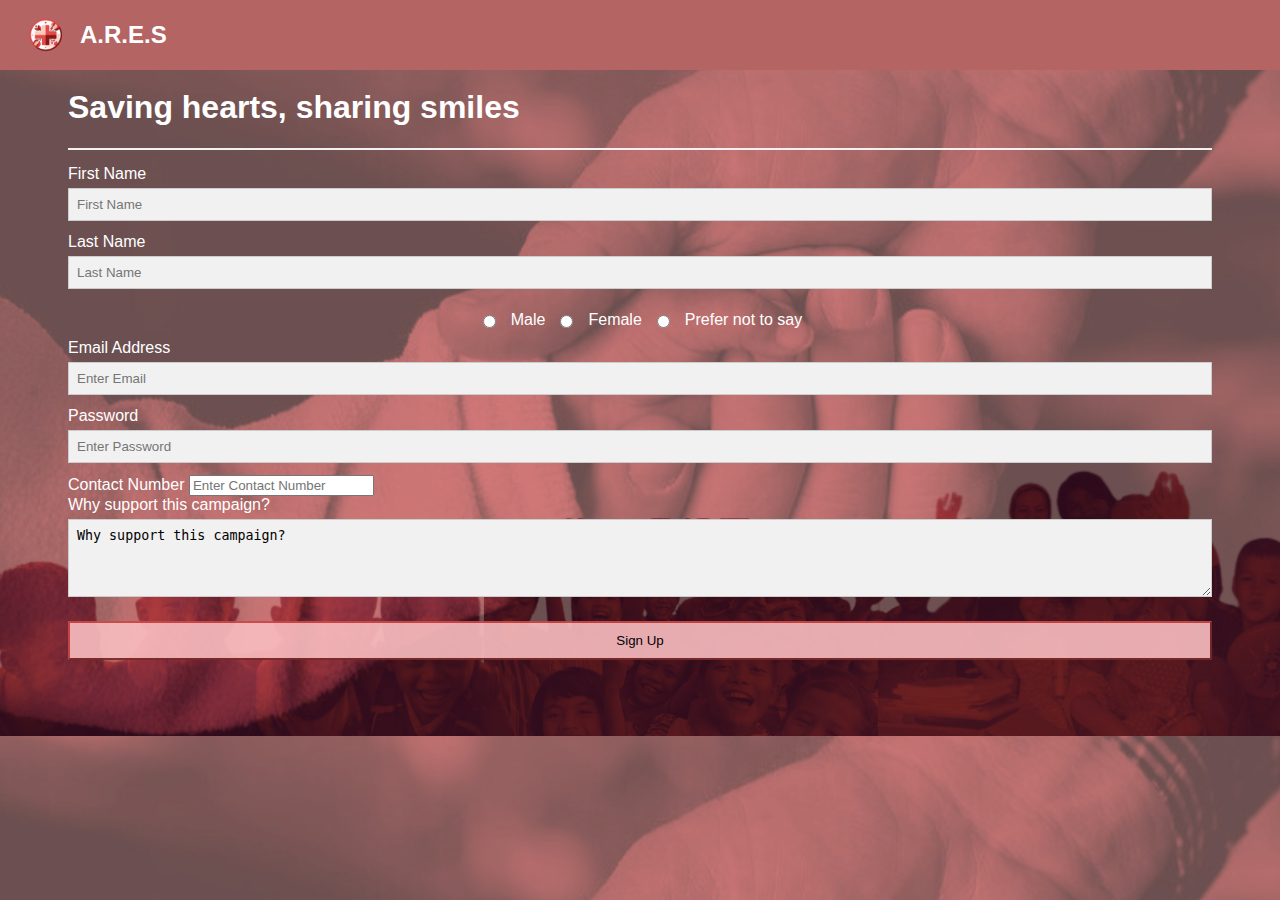
==== index.html @ b4cde76b "Add files via upload" ====
<!DOCTYPE html>
<html lang="en">
<head>
  <meta charset="UTF-8">
  <meta name="viewport" content="width=device-width, initial-scale=1.0">
  <title>Signup Page</title>
  <link rel="stylesheet" href="style.css">
</head>
<body>
  <header class="navbar">
    <div class="logo">
      <img src="logo.png" alt="A.R.E.S Logo">
      <h1>A.R.E.S</h1>
    </div>
  </header>
  <main>
    <form id="signupForm">
      <div class="container">
        <h1>Saving hearts, sharing smiles</h1>
        <hr>


        <div class="name">
          <label for="firstName">First Name</label>
          <input type="text" name="fName" id="fName" placeholder="First Name" required>


          <label for="lastName">Last Name</label>
          <input type="text" placeholder="Last Name" name="lName" id="lName" required>
        </div>


        <div class="sexR">
          <input type="radio" id="male" name="sex" value="male" required>
          <label for="male">Male</label>


          <input type="radio" id="female" name="sex" value="female" required>
          <label for="female">Female</label>


          <input type="radio" id="preferNotToSay" name="sex" value="preferNotToSay" required>
          <label for="preferNotToSay">Prefer not to say</label>
        </div>


        <div class="emAddress">
          <label for="email">Email Address</label>
          <input type="email" name="email" id="email" placeholder="Enter Email" required>
        </div>


        <div class="pass">
          <label for="password">Password</label>
          <input type="password" name="password" id="password" placeholder="Enter Password" required>
        </div>


        <div class="contact">
          <label for="contactNumber">Contact Number</label>
          <input type="number" name="contactNumber" id="contactNumber" placeholder="Enter Contact Number">
        </div>


        <div class="support">
          <label for="supportReason">Why support this campaign?</label>
          <textarea rows="4" cols="50" name="txt" id="txt" class="area" onfocus="textarea_focus()" onblur="textarea_blur()" required>Why support this campaign?</textarea><br>
        </div>


        <div class="submit">
          <button type="submit" id="signupButton">Sign Up</button>
        </div>
      </div>
    </form>
  </main>
  <script src="script.js"></script>
</body>
</html>
---- style.css ----
body {
    font-family: Arial, Helvetica, sans-serif;
    background-image: url('signupbgimg.png');
    background-size: cover;
    background-position: center;
  }
  
  *{
    box-sizing: border-box;
  }
  
  .navbar {
    background-color: #b56464;
    height: 70px;
    position: fixed;
    top: 0;
    left: 0;
    width: 100%;
    display: flex;
    align-items: center;
    padding: 0 20px;
  }
  
  
  .logo {
    display: flex;
    align-items: center;
  }
  
  
  .logo img {
    height: 50px;
    margin-right: 10px;
  }
  
  
  .logo h1 {
    color: white;
    font-size: 24px;
  }
  
  .success-content {
    display: flex;
    justify-content: space-around;
    align-items: center;
    height: 100vh;
    padding: 100px 20px;
    box-sizing: border-box;
  }
  
  .container h1{
    color: white;
  }
  
  
  .welcome-box {
    background-color: rgba(255, 255, 255, 0.8);
    border-radius: 10px;
    padding: 20px;
    max-width: 300px;
  }
  
  
  .welcome-box p {
    margin: 10px 0;
  }
  
  
  .organization-info {
    max-width: 600px;
    background-color: rgba(255, 255, 255, 0.8);
    padding: 20px;
    border-radius: 10px;
    font-size: 18px;
    line-height: 1.6;
  }
  
  
  .tagline {
    position: absolute;
    bottom: 30px;
    left: 50%;
    transform: translateX(-50%);
    font-size: 24px;
    color: white;
    text-shadow: 1px 1px 2px rgba(255, 255, 255, 0.8);
  }
  
  
  input[type=text], input[type=password], input[type=email], textarea {
    width: 100%;
    padding: 8px;
    margin: 5px 0 12px 0;
    display: inline-block;
    border: 1px solid #ccc;
    background: #f1f1f1;
    box-sizing: border-box;
  }
  
  
  input[type=text]:focus, input[type=password]:focus, input[type=email]:focus, textarea:focus {
    background-color: #ddd;
    outline: none;
  }
  
  
  hr {
    border: 1px solid #f1f1f1;
    margin-bottom: 15px;
  }
  
  
  button {
    background-color: #f9bdc0;
    color: black;
    padding: 10px 20px;
    margin: 8px 0;
    border-color: #cd4848;
    cursor: pointer;
    opacity: 0.9;
    width: 100%;
  }
  
  
  button:hover {
    opacity: 1;
  }
  
  
  .signupButton {
    float: left;
    width: 50%;
  }
  
  
  .container {
    padding: 60px;
  }
  
  
  .clearfix::after {
    content: "";
    clear: both;
    display: table;
  }

  .sexR {
    display: flex;
    justify-content: center;
    gap: 10px; /* gap between radios */
    margin: 10px 0; 
  }
  
  .sexR input[type="radio"] {
    margin-right: 5px; /* space between radio button and its label*/
  }
  
label {
    color: white; 
  }
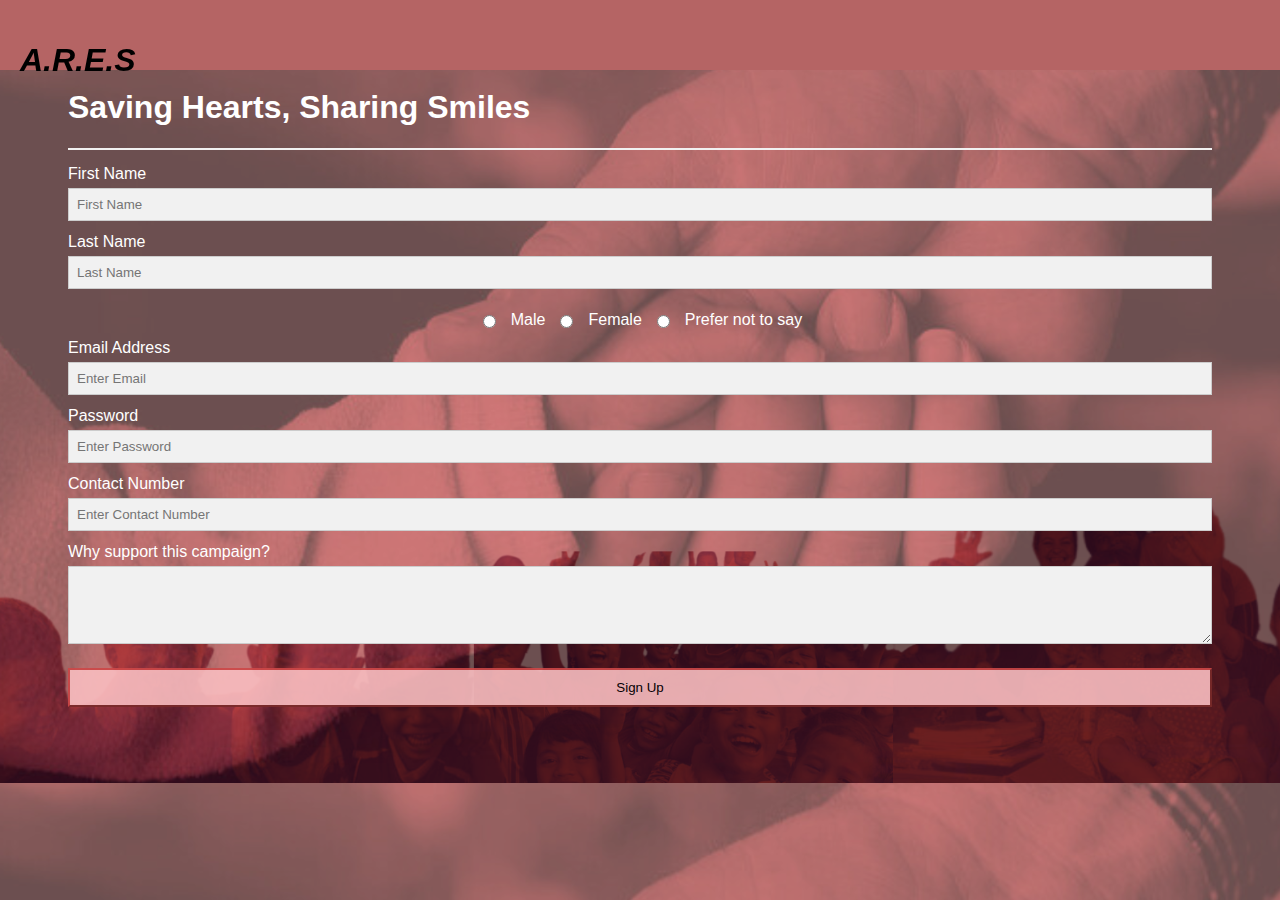
==== commit b6d274d4: "Update index.html" ====
--- a/index.html
+++ b/index.html
@@ -1,79 +1,77 @@
-<!DOCTYPE html>
-<html lang="en">
-<head>
-  <meta charset="UTF-8">
-  <meta name="viewport" content="width=device-width, initial-scale=1.0">
-  <title>Signup Page</title>
-  <link rel="stylesheet" href="style.css">
-</head>
-<body>
-  <header class="navbar">
-    <div class="logo">
-      <img src="logo.png" alt="A.R.E.S Logo">
-      <h1>A.R.E.S</h1>
-    </div>
-  </header>
-  <main>
-    <form id="signupForm">
-      <div class="container">
-        <h1>Saving hearts, sharing smiles</h1>
-        <hr>
-
-
-        <div class="name">
-          <label for="firstName">First Name</label>
+  <!DOCTYPE html>
+  <html lang="en">
+  <head>
+    <meta charset="UTF-8">
+    <meta name="viewport" content="width=device-width, initial-scale=1.0">
+    <title>Signup Page</title>
+    <link rel="stylesheet" href="style.css">
+  </head>
+  <body>
+    <!-- Header section with navigation bar and logo -->
+    <header class="navbar">
+      <nav>
+        <div class="logo">
+          <img src="media/images/logo.png" alt="logo">
+        </div>
+        <div class="pagetitle">
+          <h1><i> A.R.E.S </i></h1>
+      </div>
+      </nav>
+    </header>
+    <main>
+        <!-- Signup form -->
+      <form action="index.html" id="signupForm" onsubmit="return checkContactNum()">
+        <div class="container">
+          <h1> Saving Hearts, Sharing Smiles </h1>
+          <hr>
+    <!-- Name input fields -->
+          <div class="name">
+          <label for="firstName"> First Name </label>
           <input type="text" name="fName" id="fName" placeholder="First Name" required>
 
+          
+          <label for="lastName"> Last Name </label>
+          <input type="text" placeholder ="Last Name" name="lName" id="lName" required>
+          </div>
+ <!-- Gender radio buttons -->
+          <div class="sexR">
+            <input type="radio" id="male" name="sex" value="male" required>
+            <label for="male"> Male </label>
+            
+            <input type="radio" id="female" name="sex" value="female" required>
+            <label for="male"> Female </label>
 
-          <label for="lastName">Last Name</label>
-          <input type="text" placeholder="Last Name" name="lName" id="lName" required>
+            <input type="radio" id="preferNotToSay" name="sex" value="preferNotToSay" required>
+          <label for="preferNotToSay">Prefer not to say</label>
+          </div>
+<!-- Email input field -->
+          <div class="emAddress">
+            <label for="email">Email Address</label>
+            <input type="email" name="email" id="email" placeholder="Enter Email" required>
+          </div>
+<!-- Password input field -->
+          <div class="pass">
+            <label for="password">Password</label>
+            <input type="password" name="password" id="password" placeholder="Enter Password" required>
+          </div>
+ <!-- Contact number input field -->
+          <div class="contact">
+            <label for="contactNumber">Contact Number</label>
+            <input type="text" name="contactNumber" id="contactNumber" placeholder="Enter Contact Number" action="index.html" id="signupForm">
+          </div>
+ <!-- Support reason textarea -->
+          <div class="support">
+            <label for="supportReason">Why support this campaign?</label>
+            <textarea rows="4" cols="50" name="sign-in-textarea" class="sign-in-input" id="sign-in-textarea" onfocus="textareafunction_focus()" onblur="textareafunction_blur()" required></textarea><br>
+          </div>
+<!-- Submit button -->
+          <div class="submit">
+            <button type="submit" id="signupButton" onclick="page2.html" >Sign Up</button>
+          </div>
         </div>
-
-
-        <div class="sexR">
-          <input type="radio" id="male" name="sex" value="male" required>
-          <label for="male">Male</label>
-
-
-          <input type="radio" id="female" name="sex" value="female" required>
-          <label for="female">Female</label>
-
-
-          <input type="radio" id="preferNotToSay" name="sex" value="preferNotToSay" required>
-          <label for="preferNotToSay">Prefer not to say</label>
-        </div>
-
-
-        <div class="emAddress">
-          <label for="email">Email Address</label>
-          <input type="email" name="email" id="email" placeholder="Enter Email" required>
-        </div>
-
-
-        <div class="pass">
-          <label for="password">Password</label>
-          <input type="password" name="password" id="password" placeholder="Enter Password" required>
-        </div>
-
-
-        <div class="contact">
-          <label for="contactNumber">Contact Number</label>
-          <input type="number" name="contactNumber" id="contactNumber" placeholder="Enter Contact Number">
-        </div>
-
-
-        <div class="support">
-          <label for="supportReason">Why support this campaign?</label>
-          <textarea rows="4" cols="50" name="txt" id="txt" class="area" onfocus="textarea_focus()" onblur="textarea_blur()" required>Why support this campaign?</textarea><br>
-        </div>
-
-
-        <div class="submit">
-          <button type="submit" id="signupButton">Sign Up</button>
-        </div>
-      </div>
-    </form>
-  </main>
-  <script src="script.js"></script>
-</body>
-</html>
+      </form>
+    </main>
+      <!-- Link to the external JavaScript file -->
+    <script src="script.js"></script>
+  </body>
+  </html>
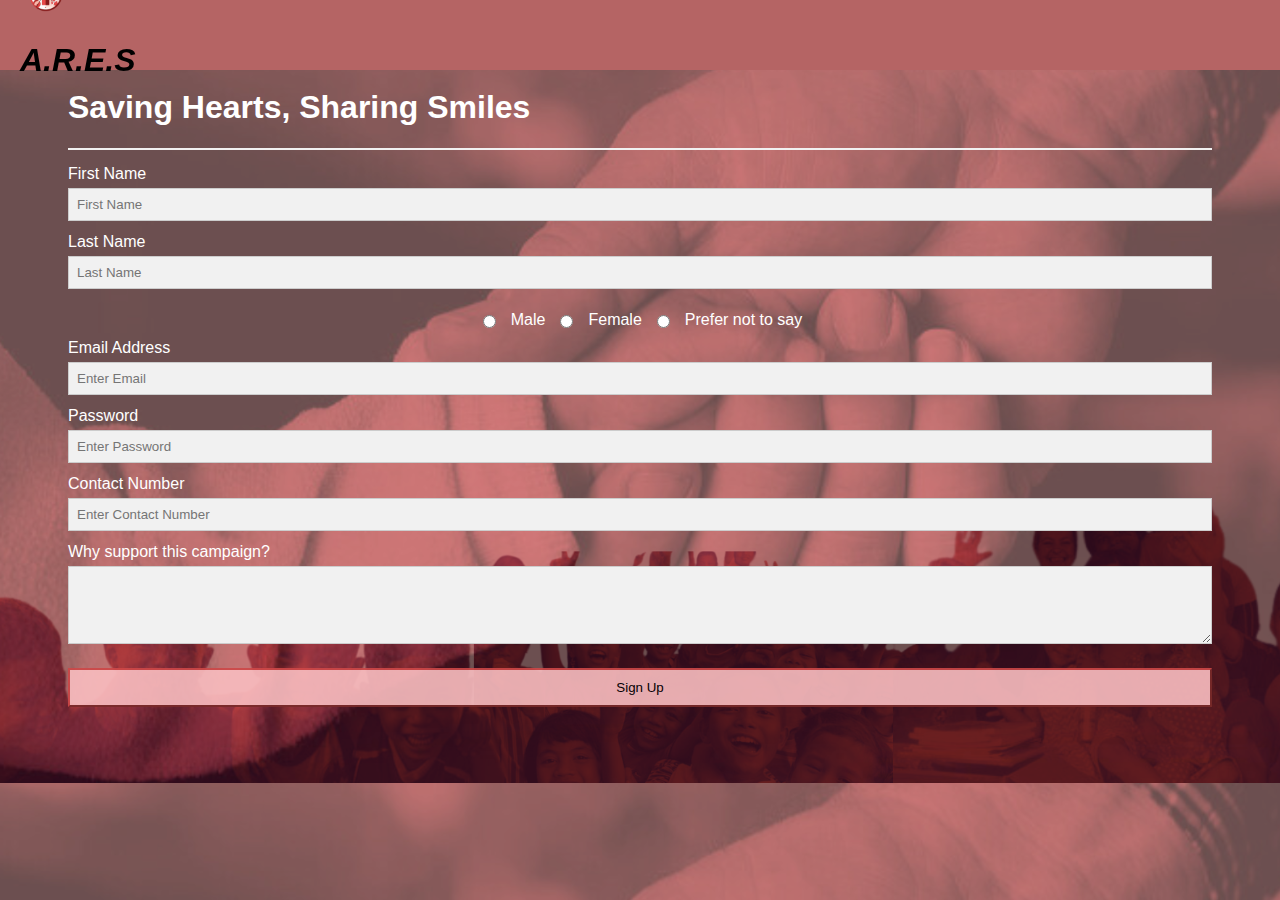
==== commit e66e7f00: "Update index.html" ====
--- a/index.html
+++ b/index.html
@@ -11,7 +11,7 @@
     <header class="navbar">
       <nav>
         <div class="logo">
-          <img src="media/images/logo.png" alt="logo">
+          <img src="logo.png" alt="logo">
         </div>
         <div class="pagetitle">
           <h1><i> A.R.E.S </i></h1>
@@ -62,7 +62,7 @@
  <!-- Support reason textarea -->
           <div class="support">
             <label for="supportReason">Why support this campaign?</label>
-            <textarea rows="4" cols="50" name="sign-in-textarea" class="sign-in-input" id="sign-in-textarea" onfocus="textareafunction_focus()" onblur="textareafunction_blur()" required></textarea><br>
+            <textarea rows="4" cols="50" name="sign-in-textarea" class="sign-in-input" id="sign-in-textarea" onfocus="textarea_focus()" onblur="textarea_blur()" required></textarea><br>
           </div>
 <!-- Submit button -->
           <div class="submit">
--- a/style.css
+++ b/style.css
@@ -1,14 +1,15 @@
+/* Set the font and background for the body */
 body {
     font-family: Arial, Helvetica, sans-serif;
     background-image: url('signupbgimg.png');
     background-size: cover;
     background-position: center;
   }
-  
+  /* Ensure all elements use border-box for box-sizing */
   *{
     box-sizing: border-box;
   }
-  
+  /* Style for the navigation bar */
   .navbar {
     background-color: #b56464;
     height: 70px;
@@ -21,24 +22,25 @@
     padding: 0 20px;
   }
   
-  
+  /* Style for the logo section within the navbar */
   .logo {
     display: flex;
     align-items: center;
   }
   
-  
+  /* Style for the logo image */
   .logo img {
     height: 50px;
     margin-right: 10px;
   }
   
-  
+  /* Style for the logo text */
   .logo h1 {
     color: white;
     font-size: 24px;
   }
   
+/* Style for the success content section */
   .success-content {
     display: flex;
     justify-content: space-around;
@@ -47,12 +49,14 @@
     padding: 100px 20px;
     box-sizing: border-box;
   }
-  
+
+
+/* Style for the container headings */
   .container h1{
     color: white;
   }
   
-  
+  /* Style for the welcome box */
   .welcome-box {
     background-color: rgba(255, 255, 255, 0.8);
     border-radius: 10px;
@@ -60,12 +64,12 @@
     max-width: 300px;
   }
   
-  
+  /* Style for paragraphs within the welcome box */
   .welcome-box p {
     margin: 10px 0;
   }
   
-  
+  /* Style for the organization information section */
   .organization-info {
     max-width: 600px;
     background-color: rgba(255, 255, 255, 0.8);
@@ -75,7 +79,7 @@
     line-height: 1.6;
   }
   
-  
+  /* Style for the tagline */
   .tagline {
     position: absolute;
     bottom: 30px;
@@ -86,7 +90,7 @@
     text-shadow: 1px 1px 2px rgba(255, 255, 255, 0.8);
   }
   
-  
+  /* Style for input fields and textarea */
   input[type=text], input[type=password], input[type=email], textarea {
     width: 100%;
     padding: 8px;
@@ -97,19 +101,19 @@
     box-sizing: border-box;
   }
   
-  
+  /* Style for input fields and textarea on focus */
   input[type=text]:focus, input[type=password]:focus, input[type=email]:focus, textarea:focus {
     background-color: #ddd;
     outline: none;
   }
   
-  
+  /* Style for horizontal rule */
   hr {
     border: 1px solid #f1f1f1;
     margin-bottom: 15px;
   }
   
-  
+  /* Style for buttons */
   button {
     background-color: #f9bdc0;
     color: black;
@@ -121,40 +125,43 @@
     width: 100%;
   }
   
-  
+  /* Style for buttons on hover */
   button:hover {
     opacity: 1;
   }
   
-  
+  /* Style for the signup button */
   .signupButton {
     float: left;
     width: 50%;
   }
   
-  
+  /* Style for the container */
   .container {
     padding: 60px;
   }
   
-  
+  /* Clearfix to ensure proper element clearance */
   .clearfix::after {
     content: "";
     clear: both;
     display: table;
   }
 
+/* Style for the radio button section */
   .sexR {
     display: flex;
     justify-content: center;
     gap: 10px; /* gap between radios */
     margin: 10px 0; 
   }
-  
+
+/* Style for individual radio buttons */
   .sexR input[type="radio"] {
     margin-right: 5px; /* space between radio button and its label*/
   }
-  
+
+/* Style for labels */
 label {
     color: white; 
   }
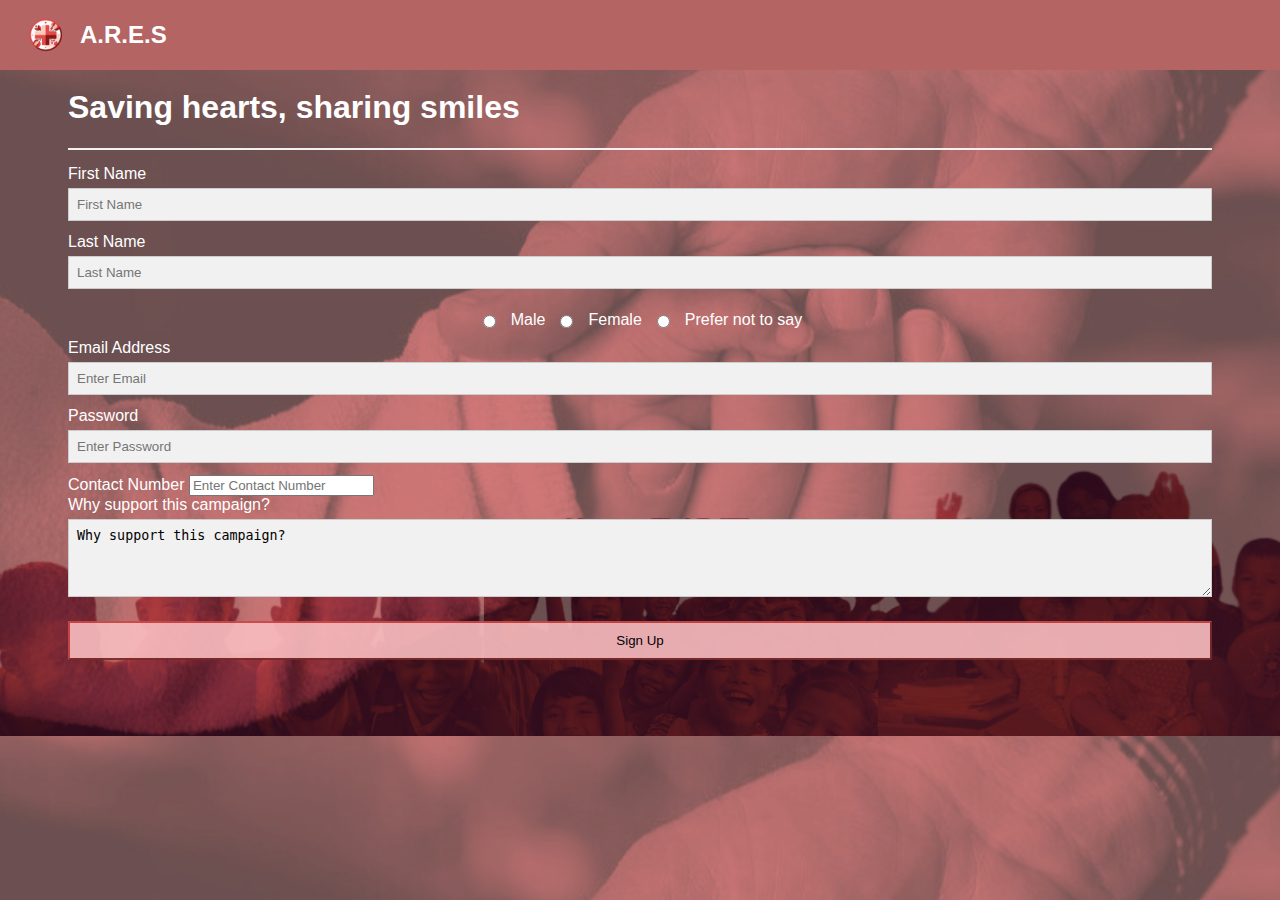
==== commit 7475d9a9: "Update index.html" ====
--- a/index.html
+++ b/index.html
@@ -1,77 +1,79 @@
-  <!DOCTYPE html>
-  <html lang="en">
-  <head>
-    <meta charset="UTF-8">
-    <meta name="viewport" content="width=device-width, initial-scale=1.0">
-    <title>Signup Page</title>
-    <link rel="stylesheet" href="style.css">
-  </head>
-  <body>
-    <!-- Header section with navigation bar and logo -->
-    <header class="navbar">
-      <nav>
-        <div class="logo">
-          <img src="logo.png" alt="logo">
-        </div>
-        <div class="pagetitle">
-          <h1><i> A.R.E.S </i></h1>
-      </div>
-      </nav>
-    </header>
-    <main>
-        <!-- Signup form -->
-      <form action="index.html" id="signupForm" onsubmit="return checkContactNum()">
-        <div class="container">
-          <h1> Saving Hearts, Sharing Smiles </h1>
-          <hr>
-    <!-- Name input fields -->
-          <div class="name">
-          <label for="firstName"> First Name </label>
+<!DOCTYPE html>
+<html lang="en">
+<head>
+  <meta charset="UTF-8">
+  <meta name="viewport" content="width=device-width, initial-scale=1.0">
+  <title>Signup Page</title>
+  <link rel="stylesheet" href="style.css">
+</head>
+<body>
+  <header class="navbar">
+    <div class="logo">
+      <img src="logo.png" alt="A.R.E.S Logo">
+      <h1>A.R.E.S</h1>
+    </div>
+  </header>
+  <main>
+    <form id="signupForm">
+      <div class="container">
+        <h1>Saving hearts, sharing smiles</h1>
+        <hr>
+
+
+        <div class="name">
+          <label for="firstName">First Name</label>
           <input type="text" name="fName" id="fName" placeholder="First Name" required>
 
-          
-          <label for="lastName"> Last Name </label>
-          <input type="text" placeholder ="Last Name" name="lName" id="lName" required>
-          </div>
- <!-- Gender radio buttons -->
-          <div class="sexR">
-            <input type="radio" id="male" name="sex" value="male" required>
-            <label for="male"> Male </label>
-            
-            <input type="radio" id="female" name="sex" value="female" required>
-            <label for="male"> Female </label>
 
-            <input type="radio" id="preferNotToSay" name="sex" value="preferNotToSay" required>
+          <label for="lastName">Last Name</label>
+          <input type="text" placeholder="Last Name" name="lName" id="lName" required>
+        </div>
+
+
+        <div class="sexR">
+          <input type="radio" id="male" name="sex" value="male" required>
+          <label for="male">Male</label>
+
+
+          <input type="radio" id="female" name="sex" value="female" required>
+          <label for="female">Female</label>
+
+
+          <input type="radio" id="preferNotToSay" name="sex" value="preferNotToSay" required>
           <label for="preferNotToSay">Prefer not to say</label>
-          </div>
-<!-- Email input field -->
-          <div class="emAddress">
-            <label for="email">Email Address</label>
-            <input type="email" name="email" id="email" placeholder="Enter Email" required>
-          </div>
-<!-- Password input field -->
-          <div class="pass">
-            <label for="password">Password</label>
-            <input type="password" name="password" id="password" placeholder="Enter Password" required>
-          </div>
- <!-- Contact number input field -->
-          <div class="contact">
-            <label for="contactNumber">Contact Number</label>
-            <input type="text" name="contactNumber" id="contactNumber" placeholder="Enter Contact Number" action="index.html" id="signupForm">
-          </div>
- <!-- Support reason textarea -->
-          <div class="support">
-            <label for="supportReason">Why support this campaign?</label>
-            <textarea rows="4" cols="50" name="sign-in-textarea" class="sign-in-input" id="sign-in-textarea" onfocus="textarea_focus()" onblur="textarea_blur()" required></textarea><br>
-          </div>
-<!-- Submit button -->
-          <div class="submit">
-            <button type="submit" id="signupButton" onclick="page2.html" >Sign Up</button>
-          </div>
         </div>
-      </form>
-    </main>
-      <!-- Link to the external JavaScript file -->
-    <script src="script.js"></script>
-  </body>
-  </html>
+
+
+        <div class="emAddress">
+          <label for="email">Email Address</label>
+          <input type="email" name="email" id="email" placeholder="Enter Email" required>
+        </div>
+
+
+        <div class="pass">
+          <label for="password">Password</label>
+          <input type="password" name="password" id="password" placeholder="Enter Password" required>
+        </div>
+
+
+        <div class="contact">
+          <label for="contactNumber">Contact Number</label>
+          <input type="number" name="contactNumber" id="contactNumber" placeholder="Enter Contact Number">
+        </div>
+
+
+        <div class="support">
+          <label for="supportReason">Why support this campaign?</label>
+          <textarea rows="4" cols="50" name="txt" id="txt" class="area" onfocus="textarea_focus()" onblur="textarea_blur()" required>Why support this campaign?</textarea><br>
+        </div>
+
+
+        <div class="submit">
+          <button type="submit" id="signupButton">Sign Up</button>
+        </div>
+      </div>
+    </form>
+  </main>
+  <script src="script.js"></script>
+</body>
+</html>
